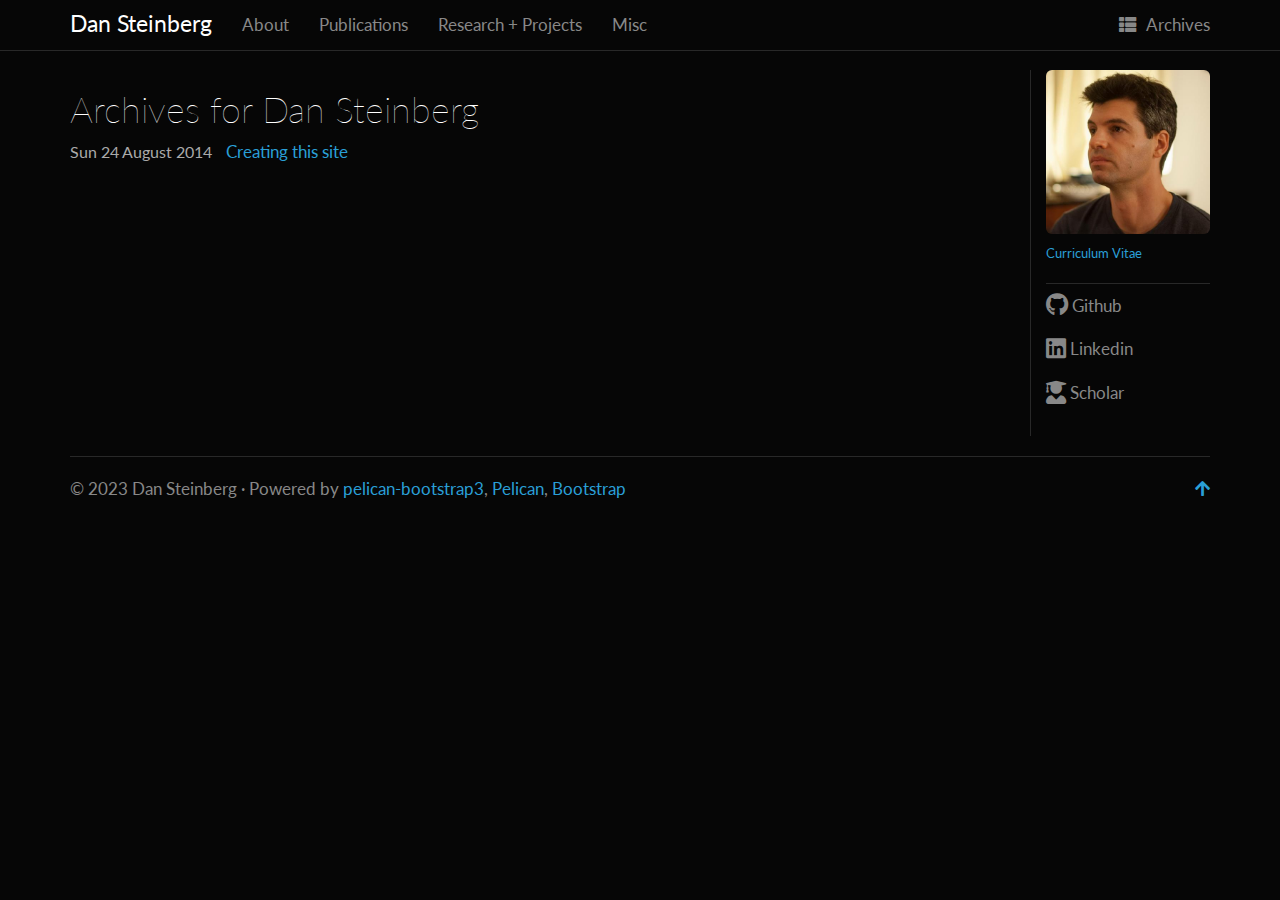
==== archives.html @ 6c78c9af "Update documentation" ====
<!DOCTYPE html>
<html lang="en"
>
<head>
    <title>Archives - Dan Steinberg</title>
    <!-- Using the latest rendering mode for IE -->
    <meta http-equiv="X-UA-Compatible" content="IE=edge">
    <meta charset="utf-8">
    <meta name="viewport" content="width=device-width, initial-scale=1.0">


    <link href="/images/favicon.ico" rel="icon">


        <meta name="author" content="Dan Steinberg" />



    <!-- Bootstrap -->
        <link rel="stylesheet" href="/theme/css/bootstrap.cyborg.min.css" type="text/css"/>
    <link href="/theme/css/font-awesome.css" rel="stylesheet">

    <link href="/theme/css/pygments/native.css" rel="stylesheet">
        <link href="/theme/css/typogrify.css" rel="stylesheet">
    <link rel="stylesheet" href="/theme/css/style.css" type="text/css"/>
    <script src="/theme/js/jquery.min.js"></script>

    
    <!-- Google Analytics (best in HEAD) -->

    <!-- Google Fonts -->
    <link 
        href="https://fonts.googleapis.com/css?family=Lato&display=swap"
        rel="stylesheet"> 
</head>
<body>

<div class="navbar navbar-default navbar-fixed-top" role="navigation">
    <div class="container">
        <div class="navbar-header">
            <button type="button" class="navbar-toggle" data-toggle="collapse" data-target=".navbar-ex1-collapse">
                <span class="sr-only">Toggle navigation</span>
                <span class="icon-bar"></span>
                <span class="icon-bar"></span>
                <span class="icon-bar"></span>
            </button>
            <a href="/" class="navbar-brand">
Dan Steinberg            </a>
        </div>
        <div class="collapse navbar-collapse navbar-ex1-collapse">
            <ul class="nav navbar-nav">
                         <li><a href="/index.html">
                             About
                          </a></li>
                         <li><a href="/pages/publications.html">
                             Publications
                          </a></li>
                         <li><a href="/pages/research-projects.html">
                             Research +&nbsp;Projects
                          </a></li>
                        <li >
                            <a href="/category/misc.html">Misc</a>
                        </li>
            </ul>
            <ul class="nav navbar-nav navbar-right">
                <li><a href="/archives.html"><i class="fa fa-th-list"></i><span class="icon-label">Archives</span></a></li>
            </ul>
        </div>
        <!-- /.navbar-collapse -->
    </div>
</div> <!-- /.navbar -->

<div class="container">
    <div class="row">
        <div class="col-sm-9 col-md-10">

    <section id="content">
        <h1>Archives for Dan Steinberg</h1>
        <div id="archives">
                <p>
                    <span class="categories-timestamp"><time datetime="2014-08-24T00:00:00+10:00">Sun 24 August 2014</time></span>
                    <a href="/creating-this-site.html">Creating this&nbsp;site</a>
                </p>
        </div>
    </section>
        </div>
        <div class="col-sm-3 col-md-2 side-content">
            <div id="aboutme" class="entry-content">
<p>
<img width="100%" class="img-rounded floatcenter" src="../images/profile_photo.jpg"/>
</p>
<p>
    <span style="unicode-bidi:bidi-override;direction:rtl;"></span><a href="../docs/dsteinberg.pdf">Curriculum Vitae</a>
</p>
            </div>
            <div id="sidebar"> 
                <hr style="margin-bottom: 0px;">

<aside>
    <section>
        <ul class="list-group list-group-flush">
                <li class="list-group-item"><a href="https://github.com/dsteinberg"><i class="fab fa-github fa-lg"></i> Github</a></li>
                <li class="list-group-item"><a href="http://lnkd.in/mptmxq"><i class="fab fa-linkedin fa-lg"></i> Linkedin</a></li>



    <li class="list-group-item">
        <a href="http://scholar.google.com.au/citations?user=w0oqSe8AAAAJ&hl=en" target="_blank">
            <i class="fas fa-user-graduate fa-lg"></i> Scholar
        </a>
    </li>

        </ul>
    </section>
</aside>            </div>
        </div>
    </div>
</div>
<footer>
   <div class="container">
      <hr>
      <div class="row">
         <div class="col-xs-10">&copy; 2023 Dan Steinberg
            &middot; Powered by <a href="https://github.com/DandyDev/pelican-bootstrap3" target="_blank">pelican-bootstrap3</a>,
            <a href="http://docs.getpelican.com/" target="_blank">Pelican</a>,
            <a href="http://getbootstrap.com" target="_blank">Bootstrap</a>         </div>
         <div class="col-xs-2"><p class="pull-right"><a href="#"><i class="fa fa-arrow-up"></i></a></p></div>
      </div>
   </div>
</footer>

<!-- Include all compiled plugins (below), or include individual files as needed -->
<script src="/theme/js/bootstrap.min.js"></script>

<!-- Enable responsive features in IE8 with Respond.js (https://github.com/scottjehl/Respond) -->
<script src="/theme/js/respond.min.js"></script>


</body>
</html>
---- theme/css/pygments/native.css ----
.highlight pre .hll { background-color: #404040 }
.highlight pre, .highlighttable pre { background: #202020; color: #d0d0d0 }
.highlight pre .c { color: #999999; font-style: italic } /* Comment */
.highlight pre .err { color: #a61717; background-color: #e3d2d2 } /* Error */
.highlight pre .g { color: #d0d0d0 } /* Generic */
.highlight pre .k { color: #6ab825; font-weight: bold } /* Keyword */
.highlight pre .l { color: #d0d0d0 } /* Literal */
.highlight pre .n { color: #d0d0d0 } /* Name */
.highlight pre .o { color: #d0d0d0 } /* Operator */
.highlight pre .x { color: #d0d0d0 } /* Other */
.highlight pre .p { color: #d0d0d0 } /* Punctuation */
.highlight pre .cm { color: #999999; font-style: italic } /* Comment.Multiline */
.highlight pre .cp { color: #cd2828; font-weight: bold } /* Comment.Preproc */
.highlight pre .c1 { color: #999999; font-style: italic } /* Comment.Single */
.highlight pre .cs { color: #e50808; font-weight: bold; background-color: #520000 } /* Comment.Special */
.highlight pre .gd { color: #d22323 } /* Generic.Deleted */
.highlight pre .ge { color: #d0d0d0; font-style: italic } /* Generic.Emph */
.highlight pre .gr { color: #d22323 } /* Generic.Error */
.highlight pre .gh { color: #ffffff; font-weight: bold } /* Generic.Heading */
.highlight pre .gi { color: #589819 } /* Generic.Inserted */
.highlight pre .go { color: #cccccc } /* Generic.Output */
.highlight pre .gp { color: #aaaaaa } /* Generic.Prompt */
.highlight pre .gs { color: #d0d0d0; font-weight: bold } /* Generic.Strong */
.highlight pre .gu { color: #ffffff; text-decoration: underline } /* Generic.Subheading */
.highlight pre .gt { color: #d22323 } /* Generic.Traceback */
.highlight pre .kc { color: #6ab825; font-weight: bold } /* Keyword.Constant */
.highlight pre .kd { color: #6ab825; font-weight: bold } /* Keyword.Declaration */
.highlight pre .kn { color: #6ab825; font-weight: bold } /* Keyword.Namespace */
.highlight pre .kp { color: #6ab825 } /* Keyword.Pseudo */
.highlight pre .kr { color: #6ab825; font-weight: bold } /* Keyword.Reserved */
.highlight pre .kt { color: #6ab825; font-weight: bold } /* Keyword.Type */
.highlight pre .ld { color: #d0d0d0 } /* Literal.Date */
.highlight pre .m { color: #3677a9 } /* Literal.Number */
.highlight pre .s { color: #ed9d13 } /* Literal.String */
.highlight pre .na { color: #bbbbbb } /* Name.Attribute */
.highlight pre .nb { color: #24909d } /* Name.Builtin */
.highlight pre .nc { color: #447fcf; text-decoration: underline } /* Name.Class */
.highlight pre .no { color: #40ffff } /* Name.Constant */
.highlight pre .nd { color: #ffa500 } /* Name.Decorator */
.highlight pre .ni { color: #d0d0d0 } /* Name.Entity */
.highlight pre .ne { color: #bbbbbb } /* Name.Exception */
.highlight pre .nf { color: #447fcf } /* Name.Function */
.highlight pre .nl { color: #d0d0d0 } /* Name.Label */
.highlight pre .nn { color: #447fcf; text-decoration: underline } /* Name.Namespace */
.highlight pre .nx { color: #d0d0d0 } /* Name.Other */
.highlight pre .py { color: #d0d0d0 } /* Name.Property */
.highlight pre .nt { color: #6ab825; font-weight: bold } /* Name.Tag */
.highlight pre .nv { color: #40ffff } /* Name.Variable */
.highlight pre .ow { color: #6ab825; font-weight: bold } /* Operator.Word */
.highlight pre .w { color: #666666 } /* Text.Whitespace */
.highlight pre .mf { color: #3677a9 } /* Literal.Number.Float */
.highlight pre .mh { color: #3677a9 } /* Literal.Number.Hex */
.highlight pre .mi { color: #3677a9 } /* Literal.Number.Integer */
.highlight pre .mo { color: #3677a9 } /* Literal.Number.Oct */
.highlight pre .sb { color: #ed9d13 } /* Literal.String.Backtick */
.highlight pre .sc { color: #ed9d13 } /* Literal.String.Char */
.highlight pre .sd { color: #ed9d13 } /* Literal.String.Doc */
.highlight pre .s2 { color: #ed9d13 } /* Literal.String.Double */
.highlight pre .se { color: #ed9d13 } /* Literal.String.Escape */
.highlight pre .sh { color: #ed9d13 } /* Literal.String.Heredoc */
.highlight pre .si { color: #ed9d13 } /* Literal.String.Interpol */
.highlight pre .sx { color: #ffa500 } /* Literal.String.Other */
.highlight pre .sr { color: #ed9d13 } /* Literal.String.Regex */
.highlight pre .s1 { color: #ed9d13 } /* Literal.String.Single */
.highlight pre .ss { color: #ed9d13 } /* Literal.String.Symbol */
.highlight pre .bp { color: #24909d } /* Name.Builtin.Pseudo */
.highlight pre .vc { color: #40ffff } /* Name.Variable.Class */
.highlight pre .vg { color: #40ffff } /* Name.Variable.Global */
.highlight pre .vi { color: #40ffff } /* Name.Variable.Instance */
.highlight pre .il { color: #3677a9 } /* Literal.Number.Integer.Long */
---- theme/css/typogrify.css ----
.caps {font-size:.92em;}
.amp {color:#666; font-size:1.05em;font-family:"Warnock Pro", "Goudy Old Style","Palatino","Book Antiqua",serif; font-style:italic;}    
.dquo {margin-left:-.38em;}
---- theme/css/style.css ----
html, body {
    font-family: "Lato";
    font-weight: normal;
    font-size: 13pt;
    scroll-behavior: smooth;
}

body {
    padding-top: 70px;
}

h1, h2, h3, h4, h5, h6, .h1, .h2, .h3, .h4, .h5, .h6 {
    font-family: "Lato";
    font-weight: lighter;
}

.navbar-brand {
    font-size: 17pt;
    /* font-weight: bold; */
    line-height: 17px;
}

#sidebar .list-group, #sidebar .list-group-item {
    background-color: transparent;
}

/* for list-groups nested within a list-group-item, reset the bottom margin */
.list-group-item > .list-group {
    margin-bottom: 0px;
}

/* for list-group-items nested within a list-group-item, reset the bottom
   padding of the last item, b/c the containing item has padding already 
 */
.list-group-item .list-group-item:last-child {
    padding-bottom: 0px;
}

.list-group-flush {
    margin-left: -15px;
}

.list-group-item {
    border: none;
}

.tag-0 {
    font-size: 16pt;
}

.tag-1 {
    font-size: 13pt;
}

.tag-2 {
    font-size: 10pt;
}

.tag-3 {
    font-size: 8pt;
}

.tag-4 {
    font-size: 6pt;
}

.side-content {
    border-left: solid #282828 1px;
}

#aboutme {
    font-size: small;
}

#sidebar {
    padding-top: 0px;
    -ms-word-break: break-all;
    word-break: break-all;
    word-break: break-word;
    -webkit-hyphens: auto;
    -moz-hyphens: auto;
    -ms-hyphens: auto;
    hyphens: auto;
}

#sidebar a {
    color: inherit;
}

.icon-label {
    margin-left: 10px;
}

/* Example for how to control spacing between icon and label in specific
   lists in the sidebar. To change, override in your CUSTOM_CSS           */
#sidebar #social i {
    margin-right: 3px;
}

a, a:hover {
    /* color: inherit; */
}

.entry-content a {
    text-decoration: none;
    /* border-bottom: 1px dotted; */
}

.entry-content a:hover {
    text-decoration: none;
    border-bottom: 1px solid;
}

.entry-content img {
    max-width: 100%;
    height: auto;
}

.entry-content figcaption, .caption {
    font-size: small;
    margin-bottom: 2px;
}

.entry-content p {
    text-align: left;
}

.entry-content ul {
    list-style-position: inside;
}

.floatright, .align-right {
    float: right;
}

.floatleft, .align-left {
    float: left;
}

.floatcenter, .align-center {
    display: block;
    margin-left: auto;
    margin-right: auto;
}

figure.floatright, .align-right {
    margin-left: 4px;
}

figure.floatleft, .align-left {
    margin-right: 4px;
}

figure.floatcenter, .align-center {
    margin-bottom: 11px;
}

.highlighttable pre {
    /* Removes bootstrap default margin-bottom */
    margin-bottom: 0px;
}

.highlighttable {
    /* Adds them margin-bottom to highlightable instead of <pre> */
    margin-bottom: 11px;
}

.highlighttable {
    width: 100%;
}

#categories ul, #tags ul {
    list-style: none;
    padding: 0;
    margin-left: 0;
}

.docutils.footnote td.label {
    display: table-cell;
    font-size: inherit;
    font-weight: inherit;
    line-height: inherit;
    color: inherit;
    text-align: inherit;
    white-space: inherit;
    border-radius: inherit;
}

.categories-timestamp {
    color: #AAAAAA;
    font-size: 0.9em;
    margin-right: 10px;
}

.tagcloud li {
    padding: 0px;
}

.biblist li {
    margin-bottom: 10px;
}
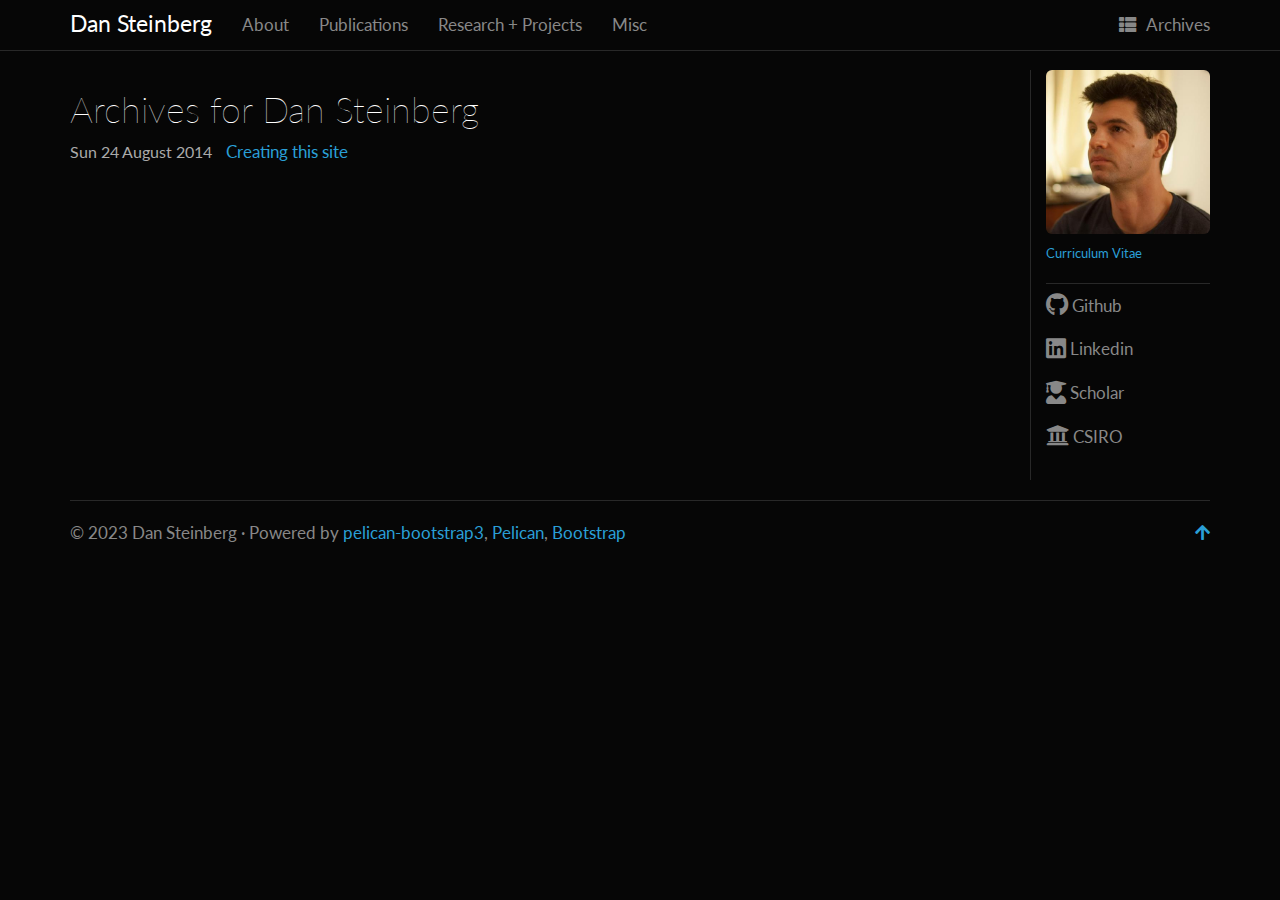
==== commit 3aa60e1e: "Update documentation" ====
--- a/archives.html
+++ b/archives.html
@@ -109,6 +109,11 @@
             <i class="fas fa-user-graduate fa-lg"></i> Scholar
         </a>
     </li>
+    <li class="list-group-item">
+        <a href="https://people.csiro.au/S/D/dan-steinberg" target="_blank">
+            <i class="fas fa-university fa-lg"></i> CSIRO
+        </a>
+    </li>
 
         </ul>
     </section>
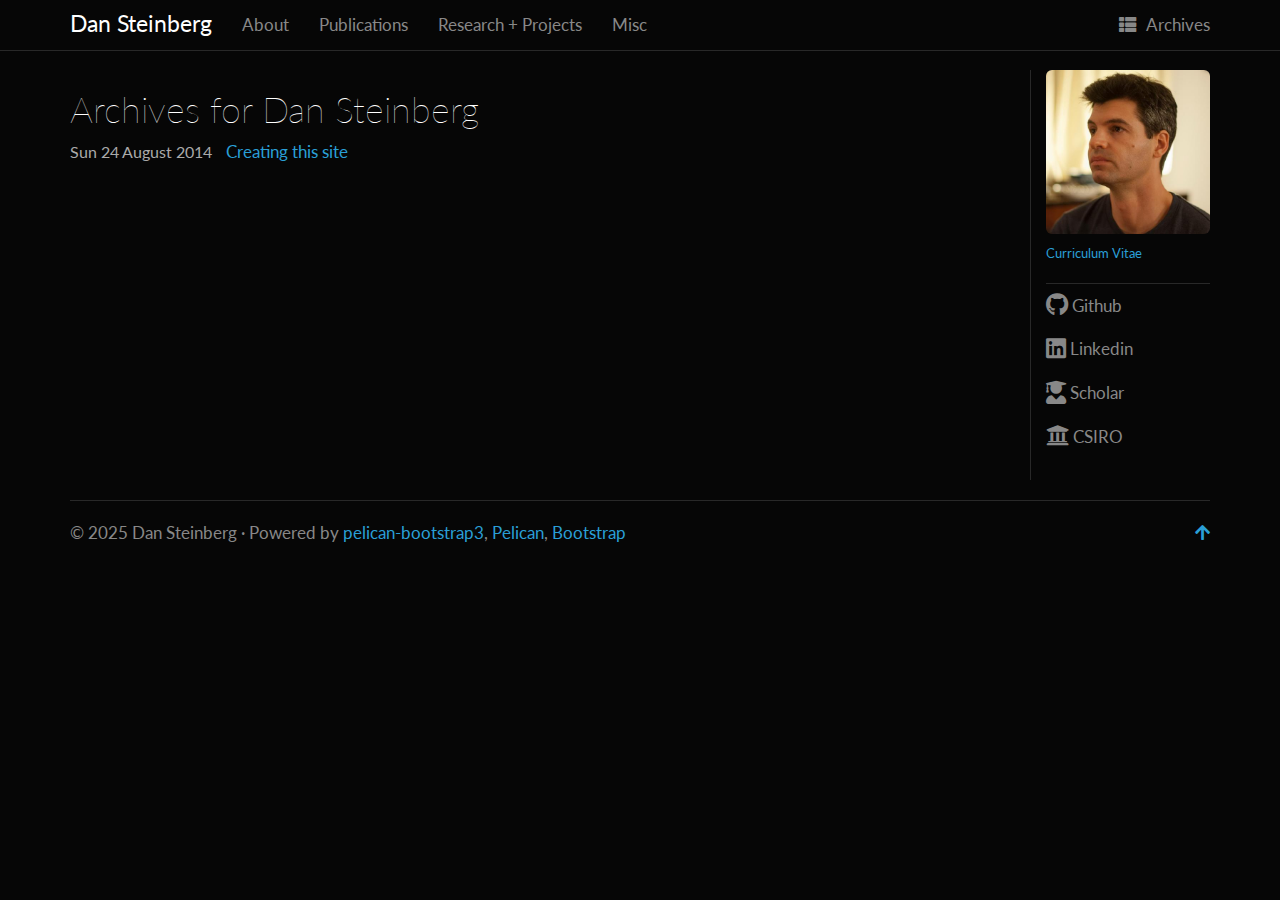
==== commit 46c8f793: "Update documentation" ====
--- a/archives.html
+++ b/archives.html
@@ -125,7 +125,7 @@
    <div class="container">
       <hr>
       <div class="row">
-         <div class="col-xs-10">&copy; 2023 Dan Steinberg
+         <div class="col-xs-10">&copy; 2025 Dan Steinberg
             &middot; Powered by <a href="https://github.com/DandyDev/pelican-bootstrap3" target="_blank">pelican-bootstrap3</a>,
             <a href="http://docs.getpelican.com/" target="_blank">Pelican</a>,
             <a href="http://getbootstrap.com" target="_blank">Bootstrap</a>         </div>
